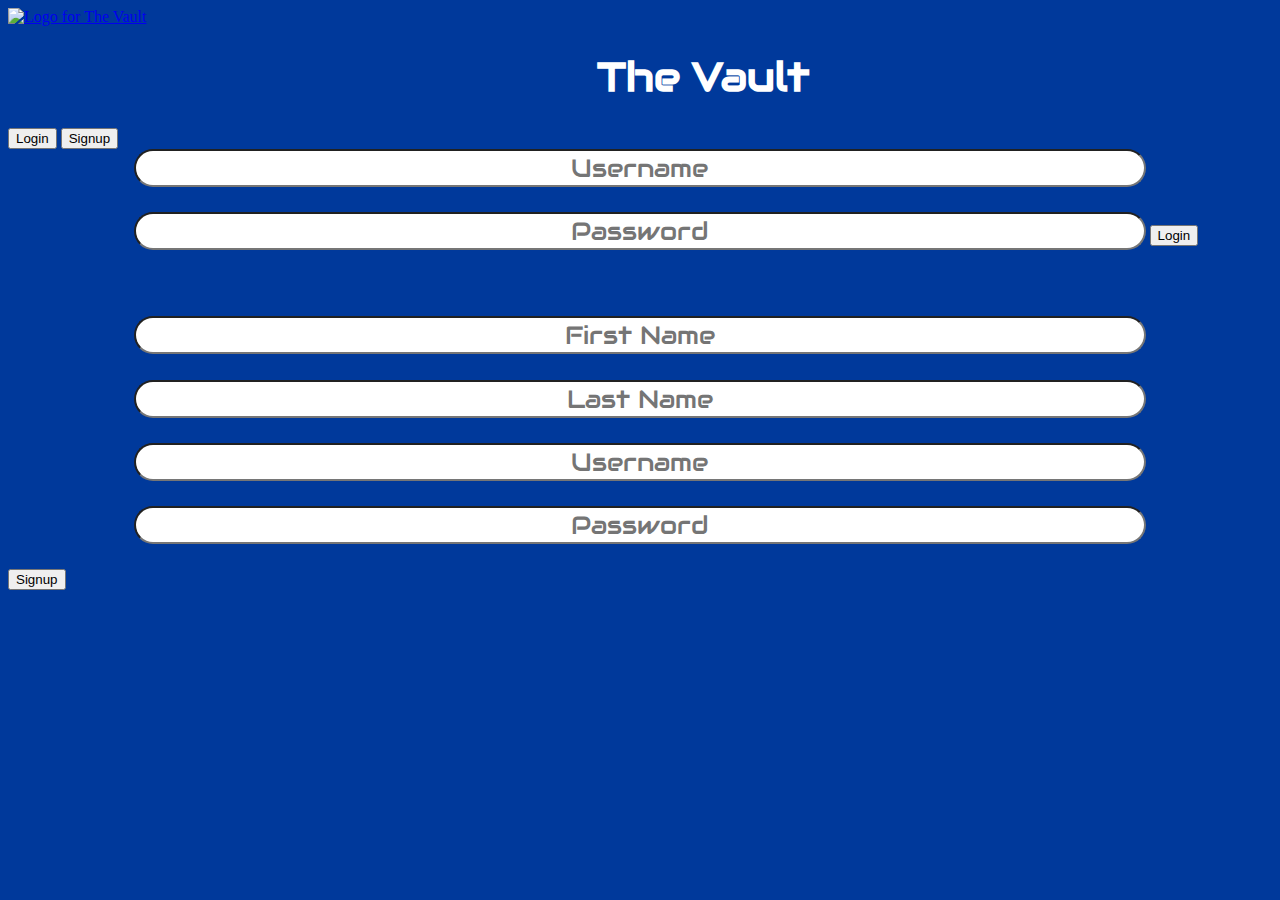
==== html/contacts.html @ 584433fe "Add files via upload" ====
<!DOCTYPE html>
<html lang="en">

</html>

<head>
	<title>The Vault</title>
	<meta charset="UTF-8">
	<meta name="viewport" content="width=device-width, initial-scale=1.0">
	<link rel="stylesheet" href="css/contacts.css" />
	<link rel="stylesheet" href="css/styles.css" />
	<link rel="stylesheet" href="css/login.css" />
	<script type="text/javascript" src="js/code.js"></script>
	<link href="https://fonts.googleapis.com/css?family=Audiowide" rel="stylesheet">

	
	<script type="text/javascript">
		document.addEventListener('DOMContentLoaded', function () {
			readCookie();
			loadContacts();
		}, false);
	</script>
</head>
<body>
	
	
	<div class="content">
		<div class="loggedInDiv">
			<span style="color:#ffffff" id="userName"></span><br />
		</div>
		<div class="accessUIDiv">
			<br />
			<div class="column">
				<div class="search-container">
					<input onkeyup=searchContacts() type="text" name="search" id="searchText" placeholder="Search"
						class="search-input">
					<a href="#" class="search-btn" type="button" id="searchContactButton" class="buttons font"
						onclick="searchContacts();"><i class="fas fa-search"></i></a>
				</div>
				<div class="column">
					<button type="button" onclick="loadContacts()">
						Refresh Contacts
					</button>
				</div>
				<div class="column">
					<button type="button" onclick="showTable()">
						Add Contact/Show Table
					</button>
				</div>
				

					
		</div>
		<!--add contact form-->
		<div class="addContacts">
			<form id="addMe" action="" method="post">
				<input type="text" id="contactTextFirst" placeholder="First Name" required>
				<input type="text" id="contactTextLast" placeholder="Last Name" required>
				<input type="text" id="contactTextNumber" placeholder="XXX-XXX-XXXX" required>
					<!-- pattern="^[(]?[0-9]{3}[)]?[-\s\.]?[0-9]{3}[-\s\.]?[0-9]{4}$"> -->
				<input type="text" id="contactTextEmail" placeholder="name@email.com" required>
					<!-- pattern="^([a-zA-Z0-9_\-\.]+)@([a-zA-Z0-9_\-\.]+)\.([a-zA-Z]{2,5})$" -->
				<button type="button" id="addContactButton" class="buttons font" onclick="addContact();"> Add Contact
				</button>
			</form>
		</div>
		<!--contact table-->
		<div class="tables">
			<div class="tbl-content" id="contactsTable">
				<table id="contacts" cellpadding="0" cellspacing="0" border="0">
					<thead>
						<tr>
							<th>First&nbspName</th>
							<th>Last&nbspName</th>
							<th>Email</th>
							<th>Phone</th>
							<th></th>
						</tr>
					</thead>
					<tbody id="tbody"></tbody>
				</table>
			</div>
		</div>
	</div>
	</div>
	<div>
	
</body>

</html>
---- html/css/styles.css ----
body 
{
    background-color: #00399b;
}

#title 
{
    font-size: 40px;
    width: 100%;
    margin: 2% 5%;
    text-align: center;
    font-family: 'Audiowide', sans-serif;
    color: #ffffff;
}

#loginDiv
{
    font-size: 30px;
    width: 70%;
    margin-left: 15%;
    padding: 25px;
    background-color: #5698fa;
}

#signupDiv
{
    font-size: 30px;
    width: 70%;
    margin-left: 15%;
    padding: 25px;
    background-color: #5698fa;
}

#loggedInDiv
{
    font-size: 30px;
    width: 70%;
    margin-left: 15%;
    padding: 25px;
    background-color: #5698fa;
}

#accessUIDiv
{
    font-size: 30px;
    width: 70%;
    margin-left: 15%;
    padding: 25px;
    background-color: #5698fa;
}

.buttons
{
    font-size: 30px;
    border-radius: 25px;
    width: 50%;
    margin-left: 25%;
    font-family: 'Audiowide', sans-serif;
}

.buttons:hover{
    background-color: #9e9e9ea7;
    color: #000000;
    opacity: 50%;
}

#loginName
{
	font-size: 25px;
}
#loginPassword
{
	font-size: 25px;
}
#signupFirstName
{
	font-size: 25px;
}
#signupLastName
{
	font-size: 25px;
}
#signupName
{
	font-size: 25px;
}
#signupPassword
{
	font-size: 25px;
}
#searchText
{
	font-size: 30px;
}
#colorText
{
	font-size: 30px;
}

input[type="text"],input[type="password"]{
    border-radius: 25px;
    text-align: center;
    width: 80%;
    margin-left: 10%;
    margin-bottom: 2%;
    font-family: 'Audiowide', sans-serif;
}

#inner-title{
    display: inline-block;
    font-size: 0.8em;
    width: 90%;
    text-align: center;
    margin-left: 5%;
    margin-bottom: 2%;
    font-family: 'Audiowide', sans-serif;
    color: #95060a;
}

#loginResult{
    display: inline-block;
    font-size: 0.8em;
    width: 90%;
    text-align: center;
    margin-left: 5%;
    margin-bottom: 2%;
    font-family: 'Audiowide', sans-serif;
    color: #95060a;
}

#userName{
    display: inline-block;
    width: 80%;
    margin-left: 10%;
    text-align: center;
    font-family: 'Audiowide', sans-serif;
}

#logoutButton{
    width: 20%;
    margin-left: 40%;
}

select{
    width: 30%;
    margin-left: 35%;
    margin-top: 2%;
    font-size: 0.75em;
    font-family: 'Audiowide', sans-serif;
}

#colorSearchResult{
    display: none;
}

#colorAddResult{
    display: inline-block;
    font-size: 0.8em;
    width: 90%;
    text-align: center;
    margin-left: 5%;
    margin-top: 2%;
    margin-bottom: 1%;
    font-family: 'Audiowide', sans-serif;
    color: #95060a;
}
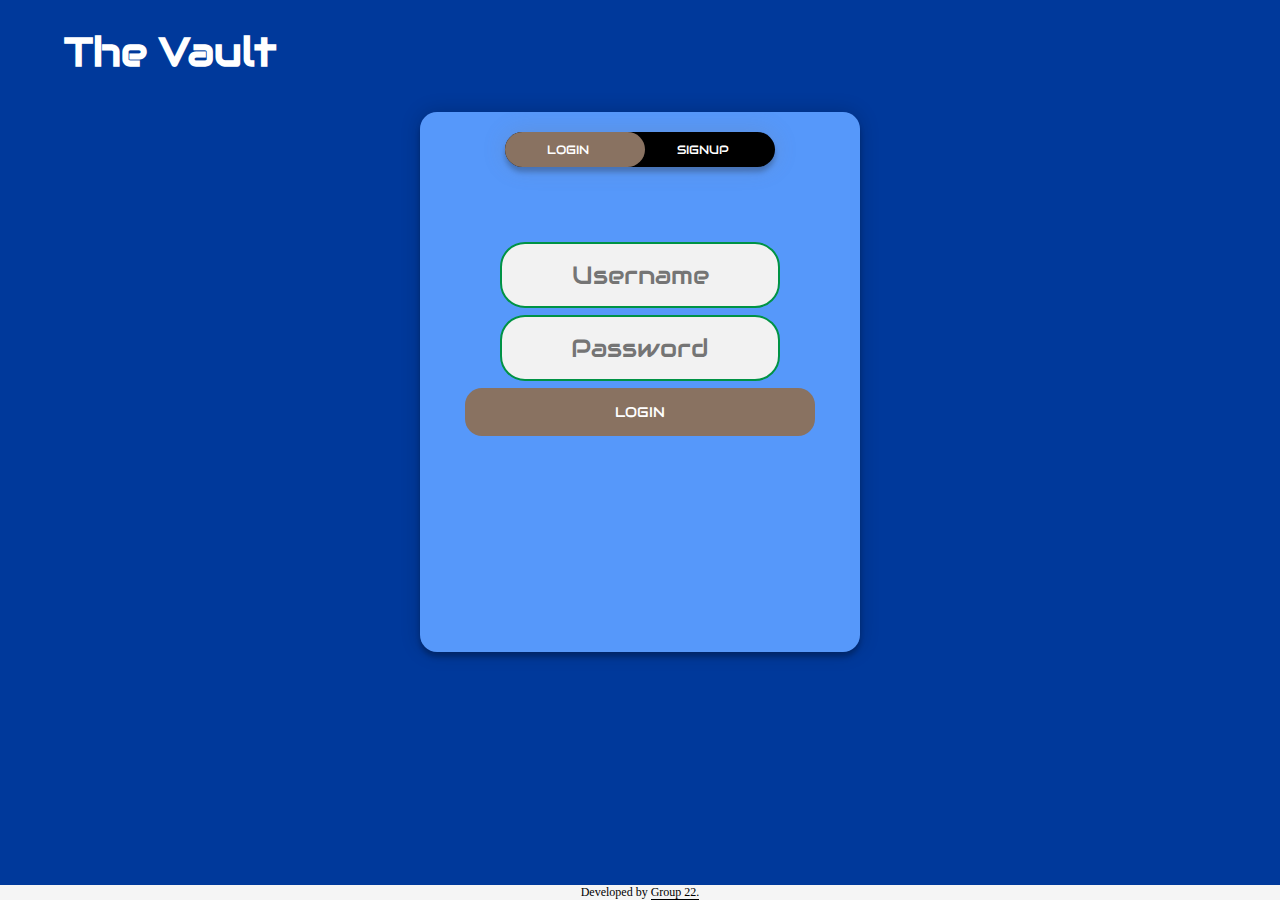
==== commit 5bbe8e3d: "Update contacts.html" ====
--- a/html/contacts.html
+++ b/html/contacts.html
@@ -22,9 +22,11 @@
 	</script>
 </head>
 <body>
-	
-	
+
 	<div class="content">
+   <div>
+    <button class="logout-btn" onclick="doLogout()">Logout</button>
+   </div>
 		<div class="loggedInDiv">
 			<span style="color:#ffffff" id="userName"></span><br />
 		</div>
@@ -32,7 +34,7 @@
 			<br />
 			<div class="column">
 				<div class="search-container">
-					<input onkeyup=searchContacts() type="text" name="search" id="searchText" placeholder="Search"
+					<input onkeyup=searchContacts() type="search-text" name="search" id="searchText" placeholder="Search"
 						class="search-input">
 					<a href="#" class="search-btn" type="button" id="searchContactButton" class="buttons font"
 						onclick="searchContacts();"><i class="fas fa-search"></i></a>
--- a/html/css/contacts.css
+++ b/html/css/contacts.css
@@ -0,0 +1,535 @@
+/* body formatting */
+.container {
+    display: flex;
+    justify-content: center;
+    align-items: center;
+    min-height: 100vh; /* Ensure minimum viewport height */
+}
+body {
+    
+    background-image: url('../images/background.png');
+    background-position: center center;
+    background-repeat: no-repeat;
+    background-attachment: fixed;
+    background-size: cover;
+    overflow: hidden;
+}
+
+/* content from leinecker */
+.content {
+    padding: 1px 16px;
+    height: 1000px;
+    margin-top: 25px;
+    margin-left: 10px;
+    margin-right: 10px;
+    display: flex;
+    flex-direction: column;
+    align-items: flex-start;
+    overflow: hidden;
+}
+
+.loggedInDiv {
+    font-family: 'Audiowide';
+    font-weight: bolder;
+    font-size: 26px;
+    align-self: center;
+}
+
+.accessUIDiv {
+    margin: 10px;
+    padding: 10px 10px;
+    text-align: center;
+    align-self: center;
+}
+
+.column {
+    display: inline-block;
+    padding: 10px 10px;
+    vertical-align: middle;
+}
+
+.column button {
+    font-family: 'Audiowide';
+    font-weight: bolder;
+    position: center;
+    background: #ffffff;
+    border-radius: 20px;
+    padding: 15px;
+    margin: 10px;
+    width: 240px;
+    height: 50px;
+    font-size: 18px;
+    display: flex;
+    border: none;
+    justify-content: center;
+    align-items: center;
+    flex-direction: column;
+    box-shadow: 0 10px 10px rgba(0, 0, 0, 0.1);
+    cursor: pointer;
+    transition: all 0.2s;
+    &:hover {
+        background: #2b2bff;
+        transition: all 0.5s;
+        border-radius: 10px;
+        box-shadow: 0px 6px 15px #0000ff61;
+        padding: 1px 1px;
+        color: #ffffff;
+        &::after {
+            opacity: 1;
+            transition: all 0.5s;
+            color: #ffffff;
+        }
+    }
+}
+
+.tables {
+    align-self: center;
+}
+
+.addContacts {
+    align-self: center;
+}
+
+/* add contacts table formatting */
+#addMe {
+    font-family: 'Audiowide';
+    display: none;
+    border-radius: 17px;
+    position: relative;
+    background: rgba(220, 220, 220, 0.9);
+    max-width: 350px;
+    margin: 0 auto 50px;
+    padding: 30px;
+    text-align: center;
+    box-shadow: 0 0 20px 0 rgba(0, 0, 0, 0.2), 0 5px 5px 0 rgba(0, 0, 0, 0.24);
+}
+
+#addMe input {
+    border-radius: 17px;
+    font-family: 'Audiowide';
+    outline: 0;
+    background: #ffffff;
+    width: 100%;
+    border: 0;
+    margin: 0 0 15px;
+    padding: 10px;
+    box-sizing: border-box;
+    font-size: 14px;
+}
+
+
+#addMe>input:valid {
+    border: 2px solid #009345;
+    ;
+}
+
+#addMe>input:invalid {
+    border: 2px solid red;
+}
+
+#addMe>input:invalid:required {
+    background-image: white;
+}
+
+#addMe button {
+    border-radius: 17px;
+    font-family: 'Audiowide';
+    outline: 0;
+    background: #5698fa;
+    color: rgba(220, 220, 220, 0.9);
+    width: 100%;
+    border: 0;
+    margin: 0 0 15px;
+    padding: 10px;
+    box-sizing: border-box;
+    font-size: 14px;
+    cursor: pointer;
+}
+
+#contacts td input {
+    border-radius: 17px;
+    font-family: 'Audiowide';
+    outline: 0;
+    background: #ffffff;
+    width: 100%;
+    border: 0;
+    margin: 0 0 15px;
+    padding: 10px;
+    box-sizing: border-box;
+    font-size: 14px;
+}
+
+/* button formatting */
+.btn {
+    color: #007D2F;
+    font-family: 'Audiowide';
+    font-style: normal;
+    font-weight: bolder;
+    font-size: 2.3vw;
+    background: none;
+    border: none;
+    cursor: pointer;
+    padding: 0.3em 1.2em;
+    margin: 0.6em 0.3em 0.3em 0;
+    float: right;
+}
+
+.btn:hover {
+    color: #c8c8c88a;
+}
+
+/* search bar formatting */
+.search-container {
+    background: #fff;
+    font-family: 'Audiowide';
+    height: 30px;
+    width: 584px;
+    border-radius: 30px;
+    padding: 10px 10px;
+    display: flex;
+    justify-content: center;
+    align-items: center;
+    vertical-align: center;
+    cursor: pointer;
+    transition: 0.8s;
+    box-shadow: 4px 4px 6px 0 rgba(255, 255, 255, .3),
+        -4px -4px 6px 0 rgba(116, 125, 136, .2),
+        inset -4px -4px 6px 0 rgba(255, 255, 255, .2),
+        inset 4px 4px 6px 0 rgba(0, 0, 0, .2);
+}
+
+.search-container:hover>.search-input {
+    background: transparent;
+    border: none;
+    outline: none;
+    width: 600px;
+}
+
+.search-container> .search-input {
+    background: transparent;
+    border: none;
+    outline: none;
+    width: 0px;
+    font-family: 'Audiowide';
+    font-weight: 500;
+    font-size: 10px;
+    transition: 1s;
+}
+
+.search-container>.search-input:not(:placeholder-shown) {
+    background: transparent;
+    border: none;
+    outline: none;
+    width: 600px;
+    font-family: 'Audiowide';
+    font-weight: 500;
+    font-size: 10px;
+    transition: 1s;
+}
+
+.search-container .search-btn .fas {
+    color: rgba(155, 188, 115, 0.9);
+}
+
+.search-container:hover {
+    animation: linear;
+}
+
+span {
+    color: rgb(164, 0, 0);
+    font-family: 'Audiowide';
+}
+
+p {
+    color: rgb(164, 0, 0);
+    font-family: 'Audiowide';
+}
+
+/* table formatting */
+#contactsTable {
+    display: block;
+    height: 500px;
+}
+
+
+table {
+    width:100%;
+    table-layout: fixed;
+    -moz-border-radius: 5px;
+    -webkit-border-radius: 5px;
+    border-radius: 5px;
+}
+
+.tbl-content {
+    height: 300px;
+    overflow-x: auto;
+    margin-top: 0px;
+    border: 1px solid rgb(77, 142, 254);
+}
+
+#contacts td,
+#contacts th {
+    border: 1px solid rgb(77, 142, 254);
+}
+
+#contacts tr:hover {
+    background-color: #478fbb;
+}
+
+#contacts th {
+    padding: 20px 15px;
+    text-align: left;
+    font-family: 'Audiowide';
+    font-weight: 500;
+    font-size: 16px;
+    font-weight: bold;
+    color: #ffffff;
+    background-color:#00399b;
+    text-transform: uppercase;
+}
+
+#contacts td {
+    padding: 15px;
+    text-align: left;
+    font-family: 'Audiowide';
+    vertical-align: middle;
+    font-weight: 300;
+    font-size: 15px;
+    font-weight: bold;
+    color: #66471b;
+    background-color: rgb(255, 255, 255);
+}
+#contacts td span {
+    display: block;
+    white-space: nowrap;
+    overflow: hidden;
+    font-size: 100%;
+    color: #66471b;
+}
+
+/* for custom scrollbar for webkit browser*/
+::-webkit-scrollbar {
+    width: 6px;
+}
+
+::-webkit-scrollbar-track {
+    -webkit-box-shadow: inset 0 0 6px rgba(0, 0, 0, 0.3);
+}
+
+::-webkit-scrollbar-thumb {
+    -webkit-box-shadow: inset 0 0 6px rgba(0, 0, 0, 0.3);
+}
+
+/*side navigation menu*/
+.sidenav img {
+    display: block;
+    margin-left: auto;
+    margin-right: auto;
+    width: 70%;
+    position: relative;
+}
+
+.sidenav {
+    width: 264px;
+    height: 100%;
+    margin: 0;
+    padding: 0;
+    left: 0px;
+    top: 0px;
+    overflow: auto;
+    /*disables horizontal scroll*/
+    position: fixed;
+    /*scroll bar stays in place when user is scrolling*/
+    background: rgba(155, 188, 115, 0.9);
+}
+
+/*navigation links*/
+.sidenav a {
+    padding: 10px 0px 15px 0px;
+    display: block;
+    text-align: center;
+    text-decoration: none;
+    font-family: 'Montserrat';
+    font-style: normal;
+    font-weight: 600;
+    font-size: 25px;
+    line-height: 44px;
+    color: #007D2F;
+}
+
+.buttons {
+    padding: 10px 0px 15px 0px;
+    display: block;
+}
+
+/*buttons that are on the sidebar*/
+.sidebuttons {
+    padding: 10px 0px 15px 0px;
+    display: inline-block;
+}
+
+.sidebuttons:hover {
+    color: #897261;
+}
+
+.buttons:hover {
+    color: #897261;
+}
+
+.sidenav a:hover {
+    color: #897261;
+}
+
+.font {
+    text-align: center;
+    font-family: 'Audiowide';
+    font-style: normal;
+    font-weight: 600;
+    font-size: 25px;
+    line-height: 44px;
+    color: #ffffff;
+    background: none;
+    border: none;
+    cursor: pointer;
+    margin-left: 80px;
+}
+
+/* make sidebar a topbar for mobile view*/
+@media screen and (max-width: 700px) {
+    body {
+        background-image: url('../images/backgroundmobile2.png');
+    }
+
+    .sidenav {
+        width: 100%;
+        height: auto;
+        position: relative;
+        overflow: hidden;
+        /*hides scroll bar*/
+        position: sticky;
+
+    }
+
+    .sidebuttons {
+        position: relative;
+        font-size: 4vw;
+        top: 5px;
+    }
+
+    .sidenav a {
+        display: inline-block;
+        padding: 10px;
+        font-size: 4vw;
+        top: 5px;
+        position: relative;
+    }
+
+    .sidenav img {
+        width: 12vw;
+        float: left;
+    }
+
+    div.content {
+        margin-left: 0;
+    }
+
+    .buttons {
+        margin-left: 100px;
+    }
+}
+
+/*displays the bar vertically*/
+@media screen and (max-width: 400px) {
+    .sidenav a {
+        text-align: center;
+        float: none;
+    }
+
+    .sidenav img {
+        width: 40%;
+    }
+}
+/* Style for Edit button with ID edit_button0 */
+.edit_button0 {
+    background-color: rgb(77, 142, 254); /* Blue background color */
+    color: #fff; /* Text color */
+    border: none; /* Remove border */
+    border-radius: 20%; /* Make it circular */
+    width: 70px; /* Adjust the width as needed */
+    height: 30px; /* Adjust the height as needed */
+    padding: 5px; /* Add some padding for the label */
+    font-family: 'Audiowide';
+    font-size: small;
+    
+}
+
+/* Style for Save button with ID save_button0 */
+.save_button {
+    background-color: #27ae60; /* Green background color */
+    color: #fff; /* Text color */
+    border: none; /* Remove border */
+    border-radius: 20%; /* Make it circular */
+    width: 70px; /* Adjust the width as needed */
+    height: 30px; /* Adjust the height as needed */
+    padding: 5px; /* Add some padding for the label */
+    font-family: 'Audiowide';
+    font-size: small;
+    
+}
+
+/* Style for logout button */
+.logout-btn {
+    font-family: 'Audiowide';
+    background: #d3d3d3;
+    color: #2c2c2c;
+    cursor: pointer;
+    font-size: 25px;
+    padding: 1px 10px;
+    border: 0;
+    transition: all 0.5s;
+    border-radius: 30px;
+    width: 30px;
+    position: relative;
+    min-width: 170px;
+    &::after {
+        content: "";
+        font-family: "Font Awesome 5 Pro";
+        font-weight: 400;
+        position: absolute;
+        left: 80%;
+        top: 54%;
+        right: 0;
+        bottom: 0;
+        opacity: 0;
+        transform: translate(-50%, -50%);
+    }
+    &:hover {
+        background: #2b2bff;
+        transition: all 0.5s;
+        border-radius: 10px;
+        box-shadow: 0px 6px 15px #0000ff61;
+        padding: 1px 1px;
+        color: #ffffff;
+        &::after {
+            opacity: 1;
+            transition: all 0.5s;
+            color: #ffffff;
+        }
+    }
+}
+
+
+/* Style for Delete button with ID delete_button0 */
+.delete_button {
+    background-color: #e74c3c; /* Red background color */
+    color: #fff; /* Text color */
+    border: none; /* Remove border */
+    border-radius: 20%; /* Make it circular */
+    width: 70px; /* Adjust the width as needed */
+    height: 30px; /* Adjust the height as needed */
+    padding: 5px; /* Add some padding for the label */
+    font-family: 'Audiowide';
+    font-size: small;
+    
+}
+
--- a/html/css/styles.css
+++ b/html/css/styles.css
@@ -8,7 +8,8 @@
     font-size: 40px;
     width: 100%;
     margin: 2% 5%;
-    text-align: center;
+    text-align: left;
+    position: relative;
     font-family: 'Audiowide', sans-serif;
     color: #ffffff;
 }
@@ -97,6 +98,15 @@
 	font-size: 30px;
 }
 
+input[type="search-text"]{
+    border-radius: 25px;
+    text-align: center;
+    width: 80%;
+    margin-left: 0%;
+    margin-bottom: 0%;
+    font-family: 'Audiowide', sans-serif;
+}
+
 input[type="text"],input[type="password"]{
     border-radius: 25px;
     text-align: center;
@@ -163,4 +173,4 @@
     margin-bottom: 1%;
     font-family: 'Audiowide', sans-serif;
     color: #95060a;
-}
+}--- a/html/css/login.css
+++ b/html/css/login.css
@@ -0,0 +1,232 @@
+/* login form */
+.form {
+    border-radius: 17px;
+    position: relative;
+    background: #5698fa;
+    max-width: 350px;
+    margin: 0 auto 100px;
+    top: 10px;
+    padding: 45px;
+    text-align: left;
+    box-shadow: 0 0 20px 0 rgba(0, 0, 0, 0.2), 0 5px 5px 0 rgba(0, 0, 0, 0.24);
+    overflow: hidden;
+    height: 450px;
+    transition: .6s;
+
+}
+
+.input-field {
+    border-radius: 22px;
+    font-family: 'Audiowide';
+    outline: 0;
+    background: #f2f2f2;
+    width: 100%;
+    top: 50%;
+    border: 0;
+    padding: 15px;
+    box-sizing: border-box;
+    font-size: 14px;
+    position: relative;
+
+}
+
+.submit-btn {
+    border-radius: 17px;
+    font-family: 'Audiowide';
+    text-transform: uppercase;
+    outline: 0;
+    background: #897261;
+    width: 100%;
+    border: 0;
+    padding: 15px;
+    color: #FFFFFF;
+    font-size: 14px;
+    -webkit-transition: all 0.3 ease;
+    transition: all 0.3 ease;
+    cursor: pointer;
+    position: relative;
+}
+
+.input-form {
+    transition: .4s;
+    position: absolute;
+}
+
+.input-field:valid {
+    border: 2px solid #009345;
+}
+
+.input-field:invalid {
+    border: 2px solid red;
+}
+
+.input-field:invalid:required {
+    background-image: white;
+}
+
+/* username and password criteria message */
+#explanation,
+#explanationUser {
+    display: none;
+    color: #000;
+    position: relative;
+    bottom: 1px;
+    text-align: center;
+    font-family: 'Montserrat';
+}
+
+#explanation>p {
+    position: relative;
+    bottom: 10px;
+}
+
+/* error messaging formatting */
+#loginResult {
+    position: relative;
+    bottom: 175px;
+    color: rgb(203, 55, 21);
+    font-family: 'Montserrat';
+}
+
+#signupResult {
+    position: relative;
+    bottom: 350px;
+    color: rgb(203, 55, 21);
+    font-family: 'Montserrat';
+}
+
+/* Add a green text color and a smile when the requirements are right */
+.valid {
+    color: #009345;
+}
+
+.valid:before {
+    position: relative;
+    left: -35px;
+    content: "😁";
+}
+
+/* Add a red text color and a sad face when the requirements are wrong */
+.invalid {
+    color: red;
+}
+
+.invalid:before {
+    position: relative;
+    left: -35px;
+    content: "☹️";
+}
+
+/* for the optional number, hyphen, and underscore in username signup field */
+.opt {
+    color: yellow;
+}
+
+.opt:before {
+    position: relative;
+    left: -35px;
+    content: "😐";
+}
+
+/* bar surrounding login-signup buttons */
+.button-box {
+    width: 270px;
+    margin: auto;
+    position: relative;
+    border-radius: 30px;
+    top: -25px;
+    box-shadow: 0 0 25px 0 rgba(137, 114, 97, 0.2), 0 5px 5px 0 rgba(0, 0, 0, 0.24);
+    background:black;
+}
+
+/* login and signup buttons */
+.toggle-btn {
+    padding: 10px 42px;
+    cursor: pointer;
+    background: transparent;
+    border: 0;
+    outline: none;
+    position: relative;
+    color: #FFFFFF;
+    font-family: 'Audiowide';
+    font-style: normal;
+    font-size: 12px;
+    text-transform: uppercase;
+    text-align: center;
+}
+
+/* brown slider at top of form */
+#btn {
+    top: 0;
+    left: 0;
+    position: absolute;
+    width: 140px;
+    height: 100%;
+    background: #897261;
+    border-radius: 30px;
+    transition: .4s;
+}
+
+#login {
+    position: relative;
+}
+
+#loginButton,
+#loginName,
+#loginPassword {
+    position: relative;
+    bottom: -50px;
+}
+
+#signup {
+    position: relative;
+    left: -400px;
+    top: -172px;
+}
+
+.submit-btn:hover {
+    background: #00399b;
+    transition: all 0.5s;
+    &::after {
+        opacity: 1;
+        transition: all 0.5s;
+        color: #ffffff;
+    }
+}
+
+/* body formatting */
+body {
+    background-color: #00399b;
+    background-image: url('../images/background.png');
+    background-position: center center;
+    background-repeat: no-repeat;
+    background-attachment: fixed;
+    background-size: cover;
+    margin: 0;
+    overflow: hidden;
+}
+
+/* logo formatting */
+#logo {
+    width: 10%;
+    height: 10%;
+    left: 0;
+}
+
+.footer {
+    position: absolute;
+  font-size: 12px;
+    bottom: 0;
+    width: 100%;
+    height: 15px; /* Set the fixed height of the footer here */ 
+    background-color: #f5f5f5;
+    text-align: center;
+    a {
+        text-decoration: none;
+        color: inherit;
+       border-bottom: 1px solid;
+        &:hover {
+        border-bottom: 1px transparent;
+        }
+    }
+}
